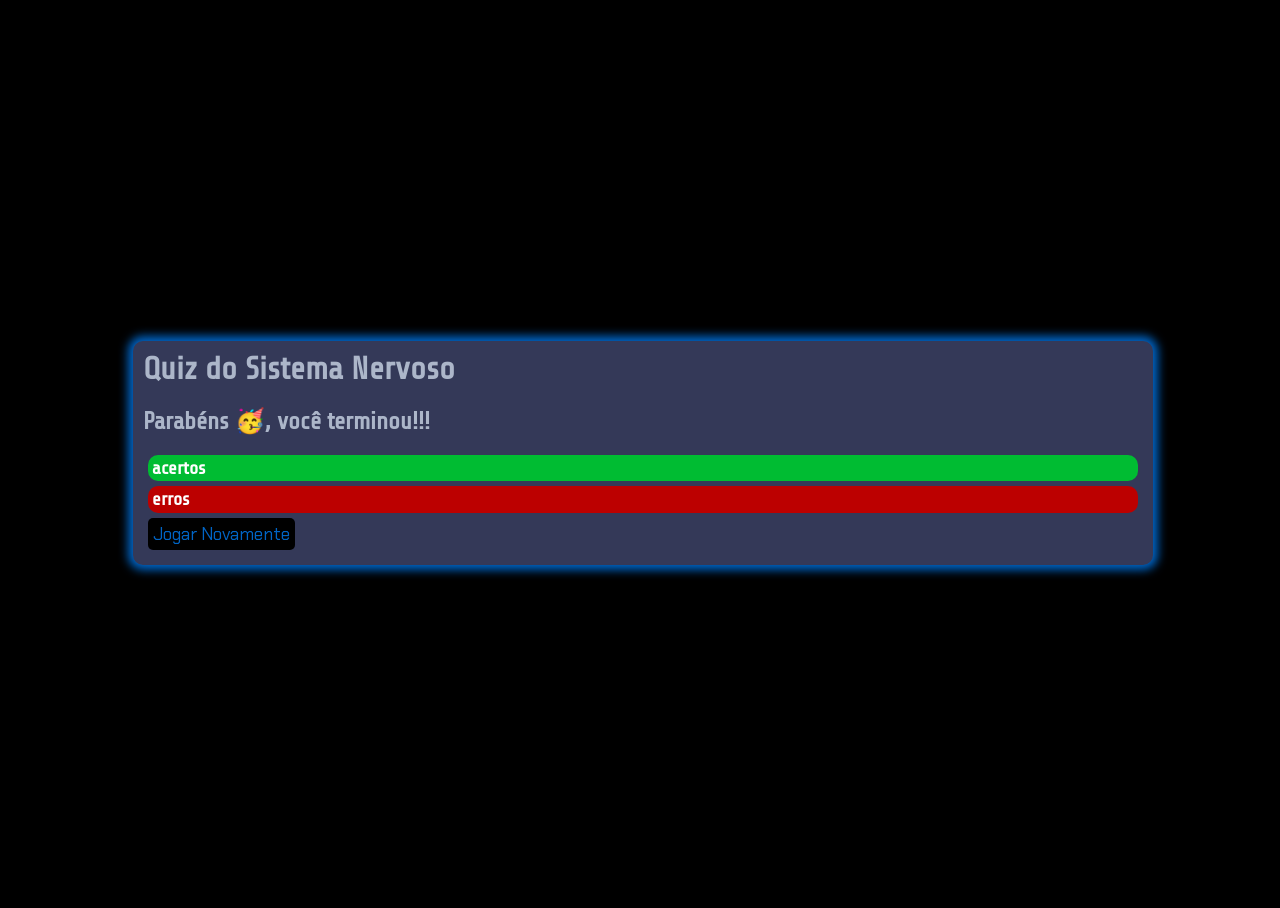
==== fim.html @ 13533fd5 "jogar novamente" ====
<!DOCTYPE html>
<html lang="pt-br">
<!--pagina wue mostra os erros e acertos-->
<head>
  <meta charset="UTF-8">
  <meta name="viewport" content="width=device-width, initial-scale=1">
  <link rel="stylesheet" href="style.css">
  <title>Quiz</title>
</head>

<body>
  <main>
    <h1>Quiz do Sistema Nervoso</h1>
    <section>
      <h2>Parabéns 🥳, você terminou!!!</h2>
      <div id="certo">
        <h3>acertos</h3>
        <p id="acertos">0</p>
      </div>
      <div id="errado">
        <h3>erros</h3>
        <p id="erros">0</p>
      </div>
    </section>
    <button type="submit" onclick="voltar()">Jogar Novamente</button>
  </main>
  <script src="fim.js"></script>
</body>

</html>
---- style.css ----
@import url('https://fonts.googleapis.com/css2?family=Share+Tech&display=swap');

@import url('https://fonts.googleapis.com/css2?family=Chakra+Petch:ital,wght@0,300;0,400;0,500;0,600;0,700;1,300;1,400;1,500;1,600;1,700&display=swap');

:root{
  --azul: #0065C6;
  --verde: #00EF2A;
  --vermelho: #E00044;
  --cinza: #ACB6C9;
  --fosco: #343958;
  --fshare: 'Share Tech';
  --fchakra: 'Chakra Petch';
}
*{
  border-style: none;
}
html, body{
  width: 100%;
  height: 100%;
}
body{
  background-color: black;
  min-height: 100vh;
  display: flex;
  align-items: center;
  justify-content: center;
  font-family: var(--fshare);
}
main, header{
  background-color: var(--fosco);
  color: var(--cinza);
  position: relative;
  padding: 10px;
  margin: 0px 10px 10px 0px;
  border-radius: 10px;
  box-shadow: 0px 0px 10px 5px var(--azul);
  min-width: 350px;
  width: 90vw;
  max-width: 1000px;
  min-height: 200px;
  transition: 1s;
}
button{
  font-family: var(--fchakra);
  background-color: black;
  color: var(--azul);
  font-size: 1.1em;
  padding: 5px;
  margin: 5px;
  display: block;
  border-radius: 5px;
  transition: 1s;
}
button:hover{
  border-style: dashed;
  border-color: var(--azul);
}
h1{
  display: inline;
}
#tempo{
  background-color: var(--azul);
  font-size: 1.2em;
  margin: 10px;
  padding: 2px 5px ;
  border-radius: 3px;
}
#quest{
  margin: 10px;
  font-size: 1.2em;
}
#alinhar{
  margin: 10px;
  position: absolute;
  top: 0;
  right: 0;
  display: flex;
  align-items: center;
}
#dica{
  background-color: black;
  border-style: solid;
  border-color: #FFE100;
  color: #FFE100;
  padding: 10px;
  border-radius: 10px;
}
#certo{
  padding: 1px 3px;
  background-color: #00BC32;
  color: white;
  border-radius: 10px;
  margin: 5px;
}
#errado{
  padding: 1px 3px;
  background-color: #BC0000;
  color: white;
  border-radius: 10px;
  margin: 5px;
}
#certo > h3, #errado > h3{
  margin: 1px;
}
#errado > p, #certo > p{
  font-size: 3em;
  font-weight: bold;
  margin: 1.5px;
}
.opc-e{
  color: var(--vermelho);
  border-style: solid;
  border-color: var(--vermelho);
}
.opc-c{
  color: var(--verde);
  border-style: solid;
  border-color: var(--verde);
}
.neutro{
  background-color: black;
}
.msg-c{
  background-color: black;
  border-style: solid;
  border-width: 3px;
  border-color: var(--verde);
  color: var(--verde);
}
.msg-e{
  background-color: black;
  border-style: solid;
  border-width: 3px;
  border-color: var(--vermelho);
  color: var(--vermelho);
}
.msg-t{
  background-color: black;
  border-style: solid;
  border-width: 3px;
  border-color: var(--vermelho);
  color: var(--vermelho);
}
.pi{
  color: white;
}
header > button{
  background-color: var(--azul);
  color: var(--cinza);
  width: 100%;
  height: 50px;
  font-size: 1.5em;
  margin:  auto;
}
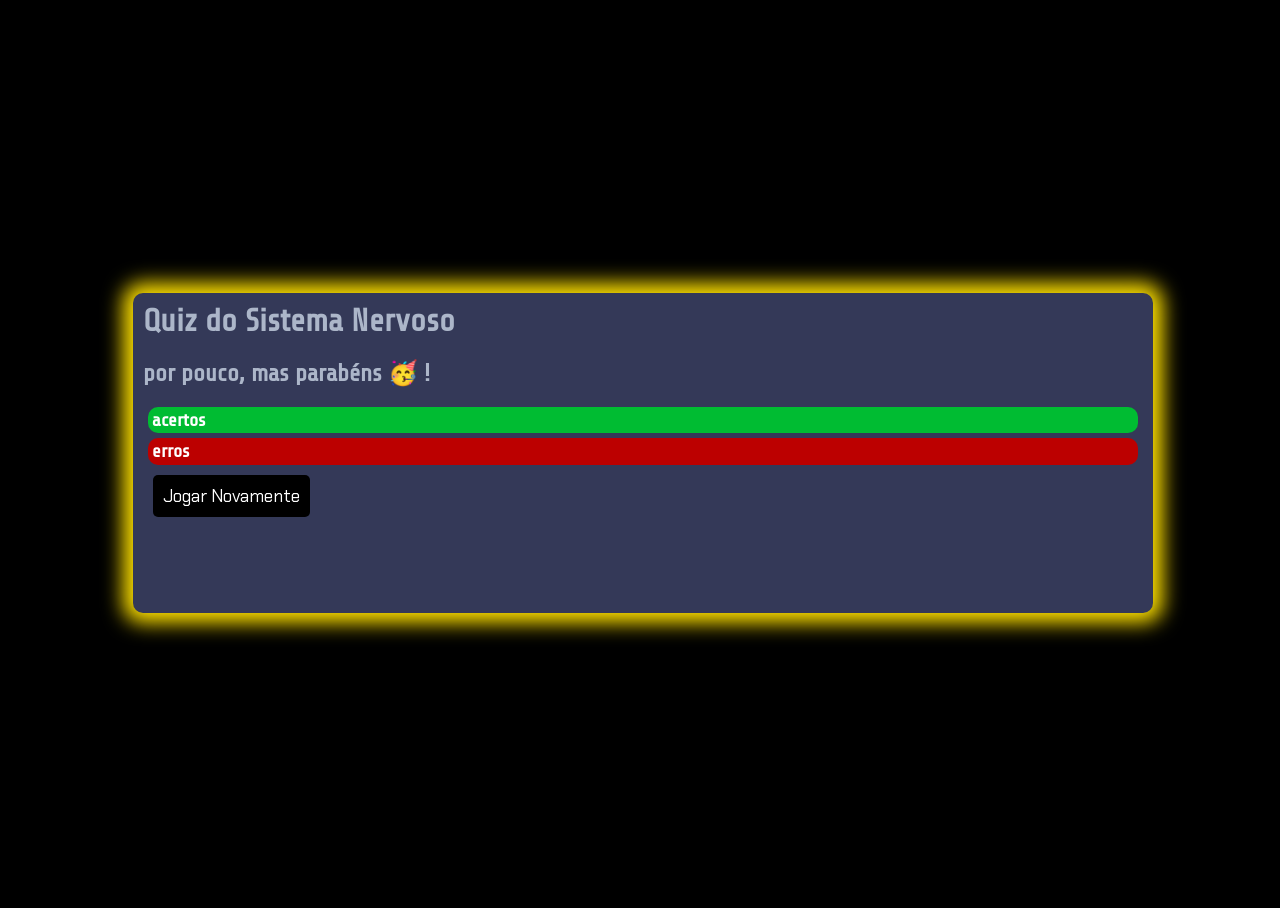
==== commit 12703235: "update" ====
--- a/fim.html
+++ b/fim.html
@@ -9,10 +9,10 @@
 </head>
 
 <body>
-  <main>
+  <main id="main">
     <h1>Quiz do Sistema Nervoso</h1>
     <section>
-      <h2>Parabéns 🥳, você terminou!!!</h2>
+      <h2 id="hd">Parabéns 🥳, você terminou!!!</h2>
       <div id="certo">
         <h3>acertos</h3>
         <p id="acertos">0</p>
--- a/style.css
+++ b/style.css
@@ -34,20 +34,21 @@
   padding: 10px;
   margin: 0px 10px 10px 0px;
   border-radius: 10px;
-  box-shadow: 0px 0px 10px 5px var(--azul);
+  box-shadow: 0px 0px 20px 10px var(--azul);
   min-width: 350px;
   width: 90vw;
   max-width: 1000px;
-  min-height: 200px;
+  min-height: 300px;
+  max-height: 1000px;
   transition: 1s;
 }
 button{
   font-family: var(--fchakra);
   background-color: black;
-  color: var(--azul);
+  color: white;
   font-size: 1.1em;
-  padding: 5px;
-  margin: 5px;
+  padding: 10px;
+  margin: 10px;
   display: block;
   border-radius: 5px;
   transition: 1s;
@@ -65,6 +66,7 @@
   margin: 10px;
   padding: 2px 5px ;
   border-radius: 3px;
+  transition: 1s;
 }
 #quest{
   margin: 10px;
@@ -144,12 +146,13 @@
 }
 .pi{
   color: white;
+  font-size: 2em;
 }
 header > button{
   background-color: var(--azul);
   color: var(--cinza);
   width: 100%;
-  height: 50px;
-  font-size: 1.5em;
-  margin:  auto;
+  padding: 15px;
+  font-size: 2em;
+  margin: auto;
 }
